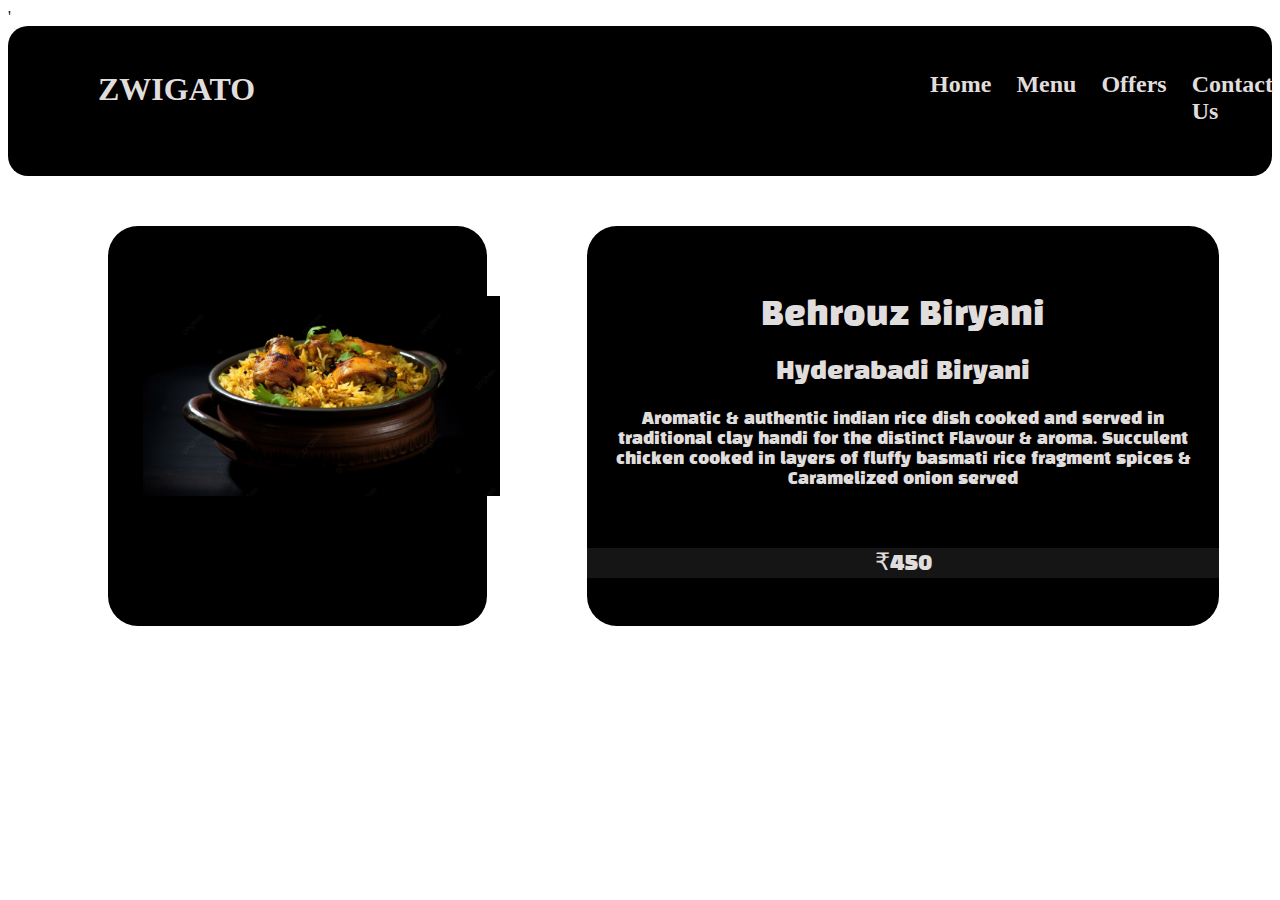
==== biryani.html @ a5e3a668 "Add files via upload" ====
<!DOCTYPE html>
<html lang="en">
<head>
    <meta charset="UTF-8">
    <meta name="viewport" content="width=device-width, initial-scale=1.0">
    <title>Biryani</title>
    <style>
        .html{
            background-color: rgb(224, 221, 221) ;
        }
        .header{
            background-color: black;
            height: 150px;
            width: 100%;
            border-radius: 20px;
        }
        .content{
            display: flex;
            gap: 25px;
            font-family: Cambria, Cochin, Georgia, Times, 'Times New Roman', serif;
            font-weight: 400;
            font-style: normal;
        }

        a{
            text-decoration: none;
            color: rgb(224, 221, 221);
        }
        .header>*{

            color: rgb(224, 221, 221);
        }

        .title{
            margin-top: 45px;
            margin-left: 90px;
        }
        .new{
            margin-top: 45px;
            margin-left: 650px;
        }
        .box{
            margin-top: 45px;
        }
        .burger{
            background-color: black;
            height: 400px;
            width: 30%;
            margin-left: 100px;
            margin-top: 50px;
            border-radius: 30px;
        }
        .total{
            display: flex;
            gap: 100px;
        }

        .imgpizza{
            height: 200px;
            width: auto;
            margin-top: 70px;
            margin-left: 35px;

        }

        .box2{
            background-color: black;
            height: 400px;
            width: 50%;
            margin-top: 50px;
            border-radius: 30px;
        }
        .text{
            margin-top: 70px;
        }
        .box2>*{
            color: rgb(224, 221, 221);
            text-align: center;
            font-family: "Black Han Sans", sans-serif;
            font-weight: 400;
            font-style: normal;
            padding-left: 20px;
            padding-right: 20px;
        }
        .price{
            background-color: rgb(21, 21, 21);
        }

    
    </style>'
    <link rel="preconnect" href="https://fonts.googleapis.com">
    <link rel="preconnect" href="https://fonts.gstatic.com" crossorigin>
    <link href="https://fonts.googleapis.com/css2?family=Black+Han+Sans&family=Permanent+Marker&family=Rubik+Wet+Paint&display=swap" rel="stylesheet">
</head>
<body>
    <div class="header">
        <div class="content">
            <h1 class="title" ><a href="index.html">ZWIGATO</a></h1>
            <h2 class="new"><a href="index.html">Home</a></h2>
            <h2 class="box">Menu</h2>
            <h2 class="box">Offers</h2>
            <h2 class="box">Contact Us</h2>
        </div>
    </div>
    <div class="total">
        <div class="burger">
        <img src="images/biryani.png" class="imgpizza">
        </div>

        <div class="box2">
            <h1 class="text"> Behrouz Biryani </h1>
            <h2> Hyderabadi Biryani</h2>
            <h4> Aromatic & authentic indian rice dish cooked and served in traditional clay handi for the distinct Flavour & aroma. Succulent chicken cooked in layers of fluffy basmati rice fragment spices & Caramelized onion served</h4>
            <br \>
            <h2 class="price">₹450</h2>

        </div>
    </div>
    
</body>
</html>
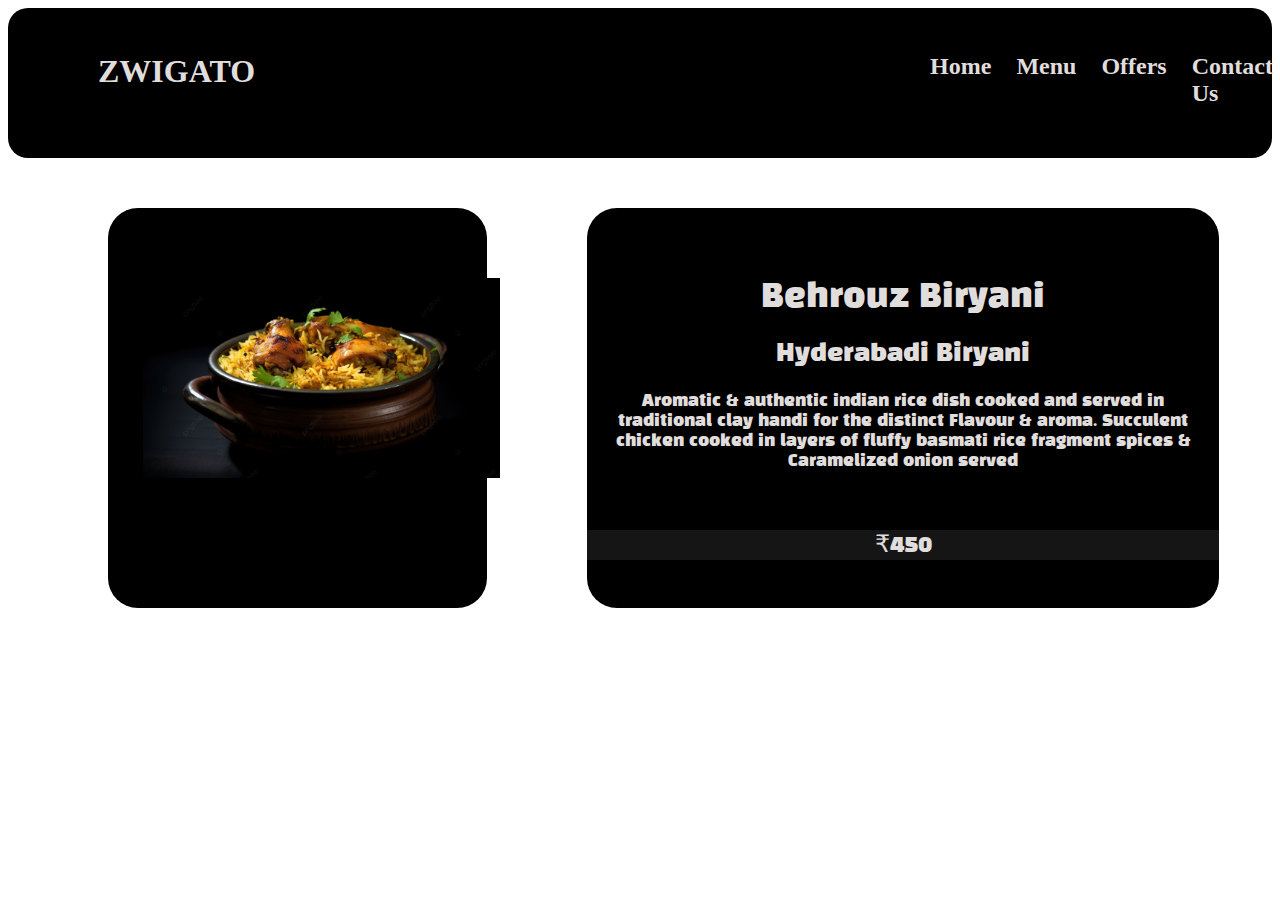
==== commit 09465363: "Update biryani.html" ====
--- a/biryani.html
+++ b/biryani.html
@@ -87,7 +87,7 @@
         }
 
     
-    </style>'
+    </style>
     <link rel="preconnect" href="https://fonts.googleapis.com">
     <link rel="preconnect" href="https://fonts.gstatic.com" crossorigin>
     <link href="https://fonts.googleapis.com/css2?family=Black+Han+Sans&family=Permanent+Marker&family=Rubik+Wet+Paint&display=swap" rel="stylesheet">
@@ -97,9 +97,9 @@
         <div class="content">
             <h1 class="title" ><a href="index.html">ZWIGATO</a></h1>
             <h2 class="new"><a href="index.html">Home</a></h2>
-            <h2 class="box">Menu</h2>
-            <h2 class="box">Offers</h2>
-            <h2 class="box">Contact Us</h2>
+            <h2 class="box"><a href="menu.html">Menu</a></h2>
+            <h2 class="box"><a href="offers.html">Offers</a></h2>
+            <h2 class="box"><a href="contact.html">Contact Us</a></h2>
         </div>
     </div>
     <div class="total">
@@ -118,4 +118,4 @@
     </div>
     
 </body>
-</html>+</html>
